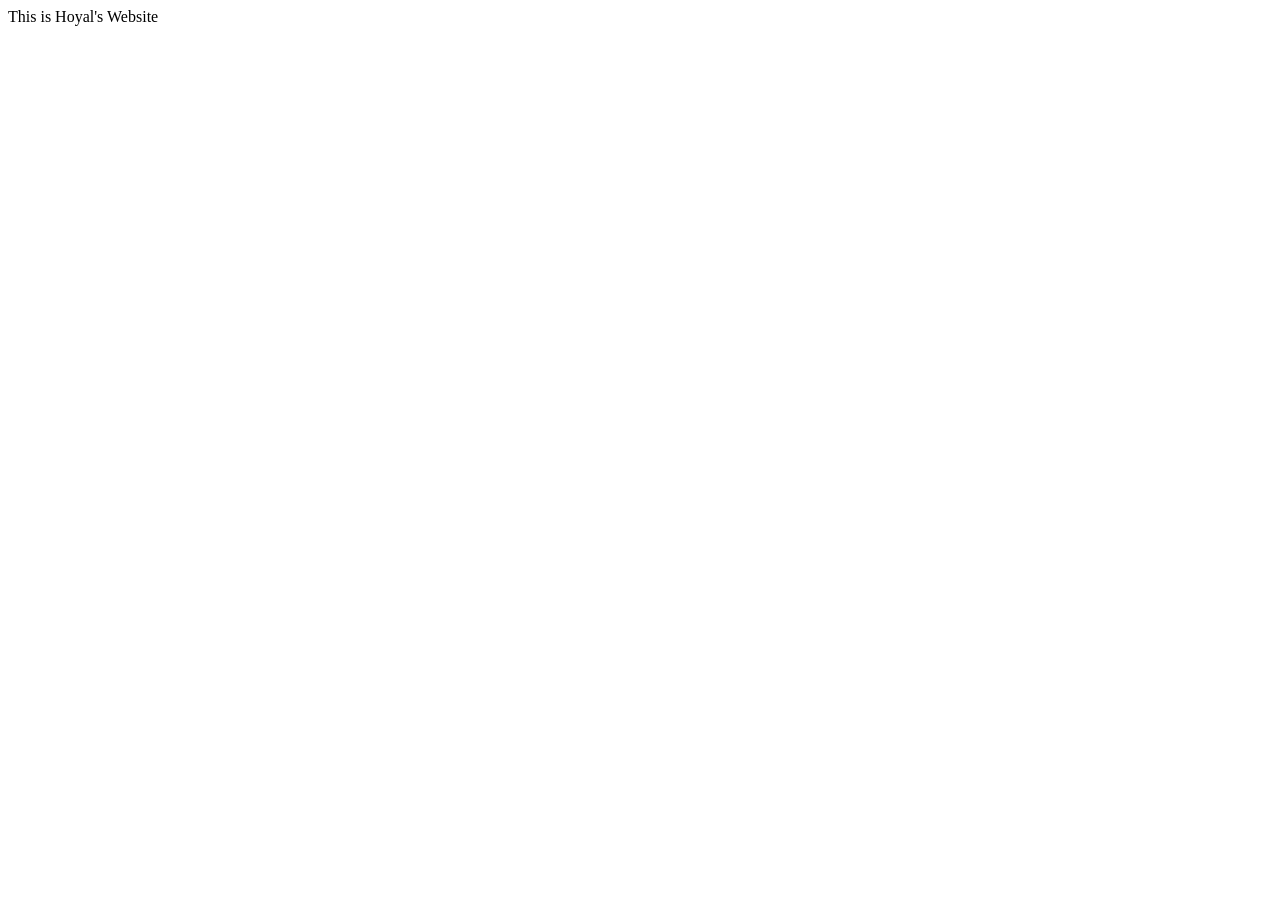
==== index.html @ db62524d "Create index.html" ====
<!DOCTYPE html>
<html lang="en">
<head>
    <meta charset="UTF-8">
    <meta name="viewport" content="width=device-width, initial-scale=1.0">
    <title>Document</title>
</head>
<body>
    This is Hoyal's Website
</body>
</html>
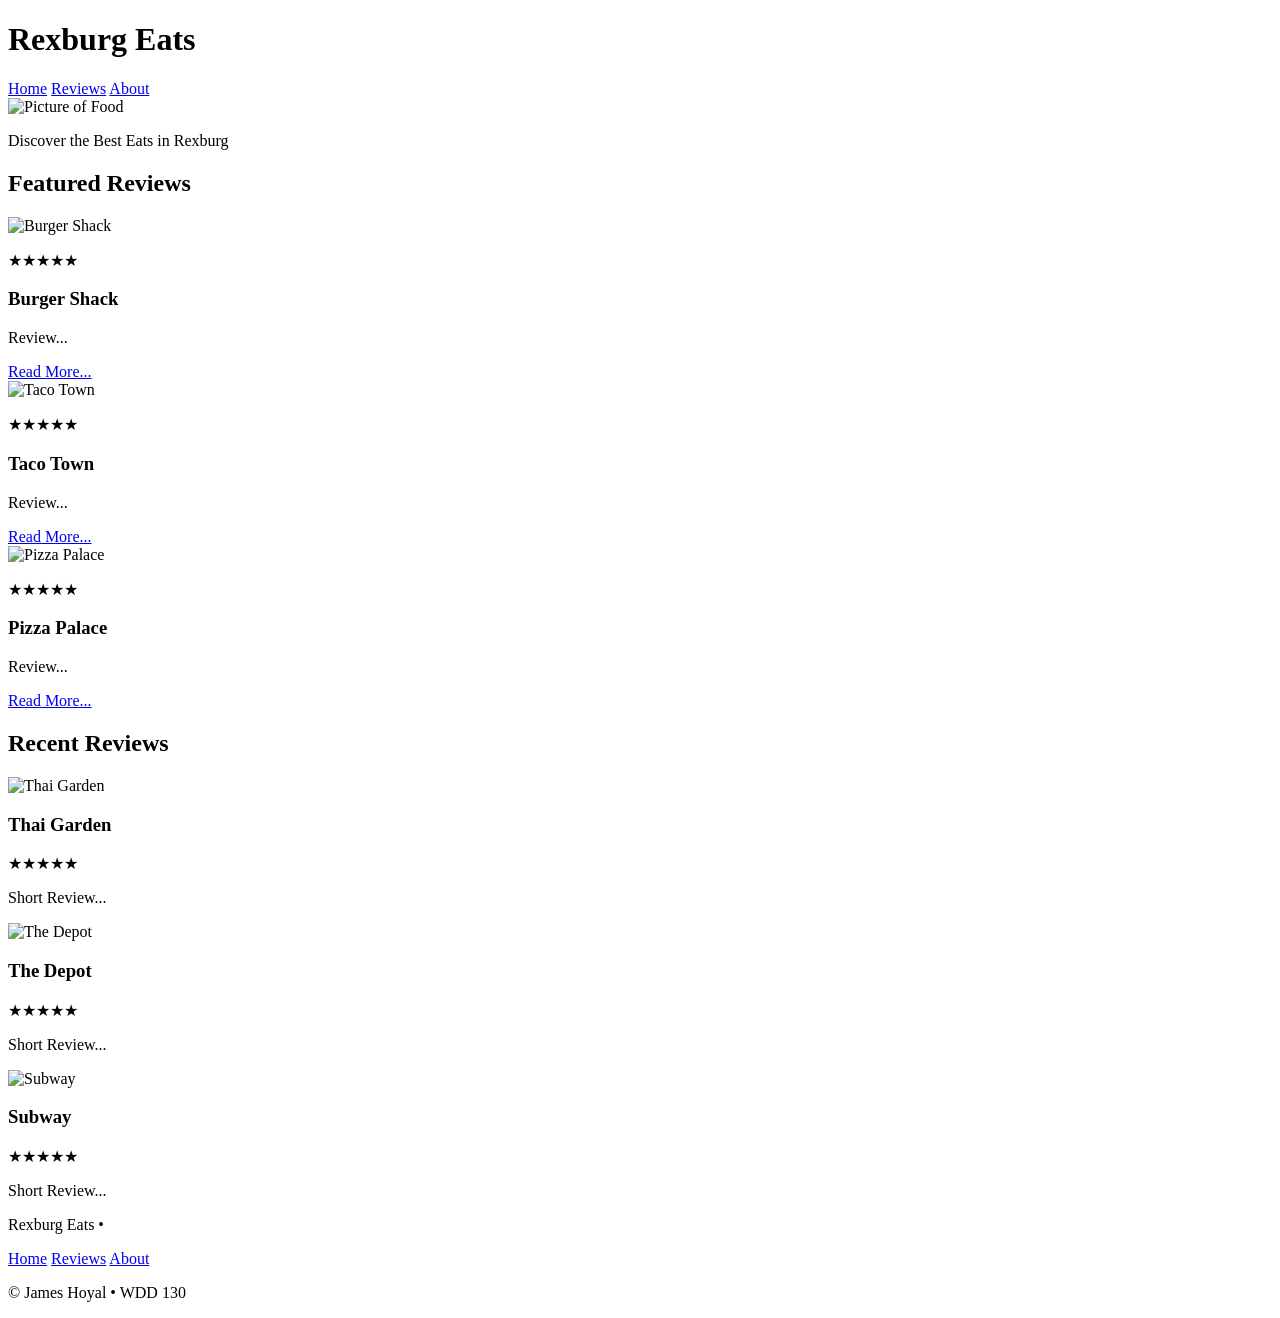
==== commit a1757fb4: "Updated HTML Main page" ====
--- a/index.html
+++ b/index.html
@@ -6,6 +6,74 @@
     <title>Document</title>
 </head>
 <body>
-    This is Hoyal's Website
+    <body>
+    <header>
+        <h1>Rexburg Eats</h1>
+        <nav>
+            <a href="index.html">Home</a>
+            <a href="reviews.html">Reviews</a>
+            <a href="about.html">About</a>
+        </nav>
+    </header>
+    
+    <main>
+        <img id="hero-img" src="food.png" alt="Picture of Food">
+        <p>Discover the Best Eats in Rexburg</p>
+        <div id="featured">
+            <h2>Featured Reviews</h2>
+            <div class="featured-reviews">
+                <img class="featured-img" src="burger-shack.png" alt="Burger Shack">
+                <p>★★★★★</p>
+                <h3>Burger Shack</h3>
+                <p>Review...</p>
+                <a href="reviews.html">Read More...</a>
+            </div>
+
+            <div class="featured-reviews">
+                <img class="featured-img" src="taco-town.png" alt="Taco Town">
+                <p>★★★★★</p>
+                <h3>Taco Town</h3>
+                <p>Review...</p>
+                <a href="reviews.html">Read More...</a>
+            </div>
+
+            <div class="featured-reviews">
+                <img class="featured-img" src="Pizza Palace.png" alt="Pizza Palace">
+                <p>★★★★★</p>
+                <h3>Pizza Palace</h3>
+                <p>Review...</p>
+                <a href="reviews.html">Read More...</a>
+            </div>
+            <h2>Recent Reviews</h2>
+            <div class="recent-reviews">
+                <img class="recent-img" src="thai-garden.png" alt="Thai Garden">
+                <h3>Thai Garden</h3>
+                <p>★★★★★</p>
+                <p>Short Review...</p>
+            </div>
+
+            <div class="recent-reviews">
+                <img class="recent-img" src="the-depot.png" alt="The Depot">
+                <h3>The Depot</h3>
+                <p>★★★★★</p>
+                <p>Short Review...</p>
+            </div>
+            <div class="recent-reviews">
+                <img class="recent-img" src="subway.png" alt="Subway">
+                <h3>Subway</h3>
+                <p>★★★★★</p>
+                <p>Short Review...</p>
+            </div>
+        </div>
+    </main>
+
+    <footer>
+        <p>Rexburg Eats • </p>
+        <a href="index.html">Home</a>
+        <a href="reviews.html">Reviews</a>
+        <a href="about.html">About</a>
+        <p>© James Hoyal • WDD 130</p>
+    </footer>
+</body>
 </body>
 </html>
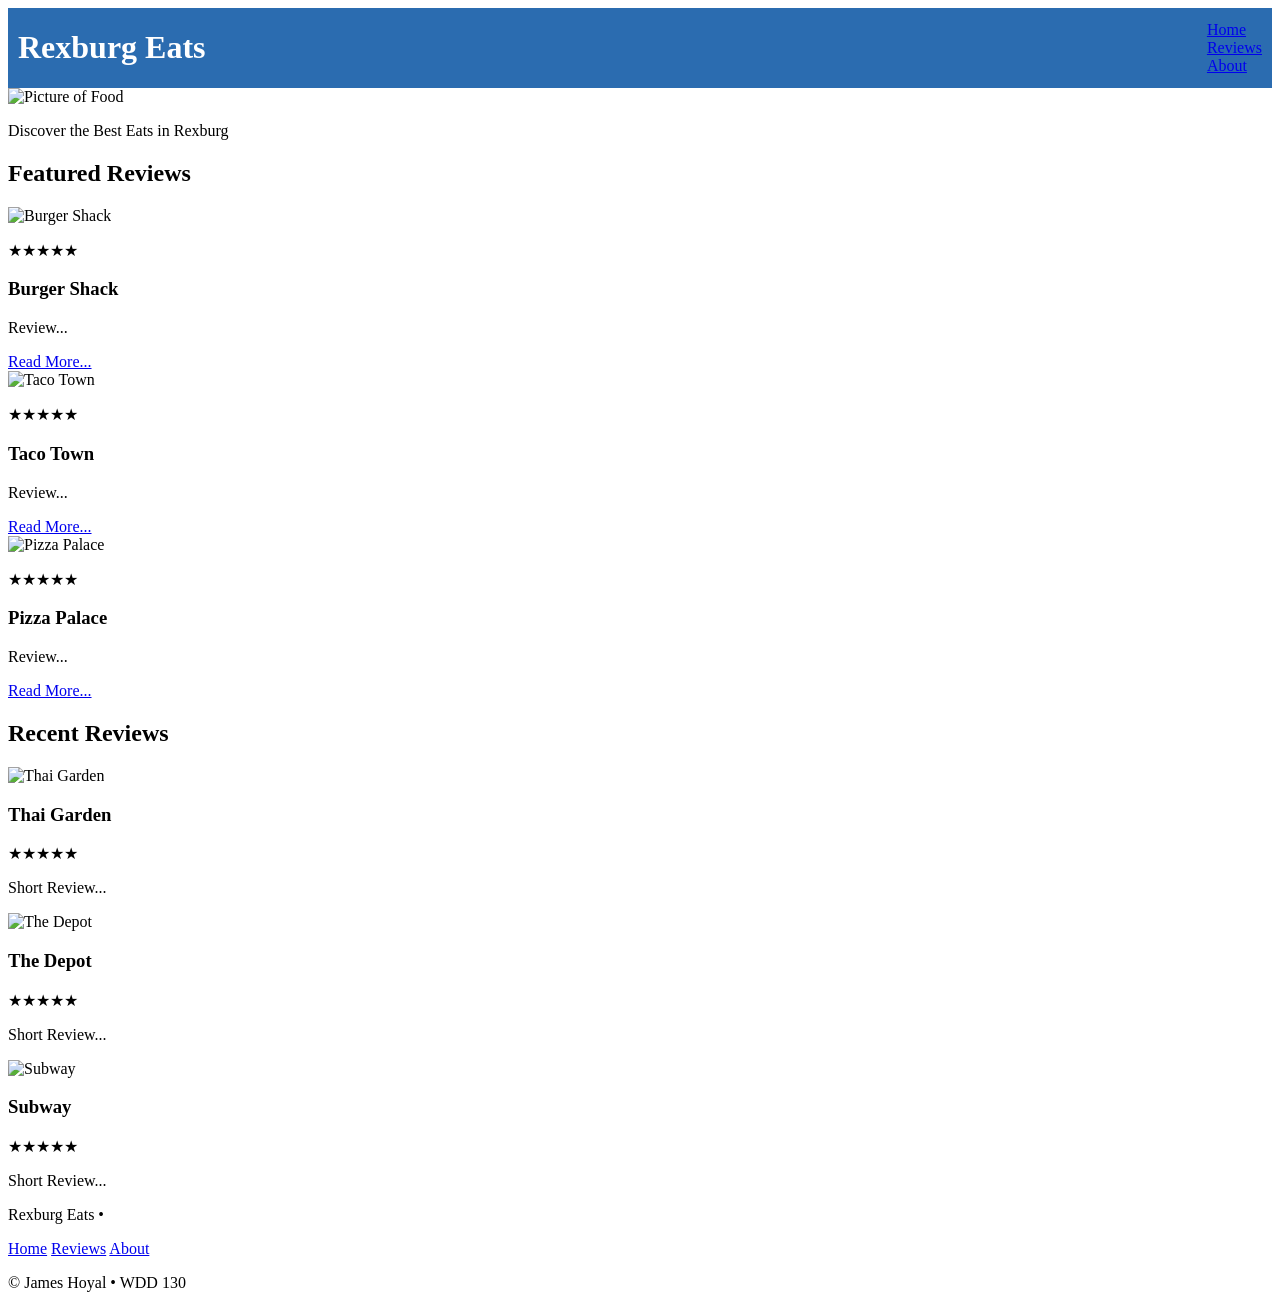
==== commit 1ab33161: "Updated general CSS" ====
--- a/index.html
+++ b/index.html
@@ -3,7 +3,8 @@
 <head>
     <meta charset="UTF-8">
     <meta name="viewport" content="width=device-width, initial-scale=1.0">
-    <title>Document</title>
+    <title>Rexburg Eats | Home</title>
+    <link rel="stylesheet" href="styles.css">
 </head>
 <body>
     <body>
--- a/styles.css
+++ b/styles.css
@@ -0,0 +1,20 @@
+/* #2D3748	#2B6CB0	#E2E8F0	#FFFFFF
+FONTS: Header - Georgia Paragraph - Arial */
+
+header {
+    display: grid;
+    background-color: #2b6cb0;
+    grid-template-columns: 1fr 1fr;
+}
+
+header h1 {
+    color: #ffffff;
+    margin-left: 10px;
+}
+
+nav {
+    display: grid;
+    justify-self: right;
+    align-content: center;
+    margin-right: 10px;
+}
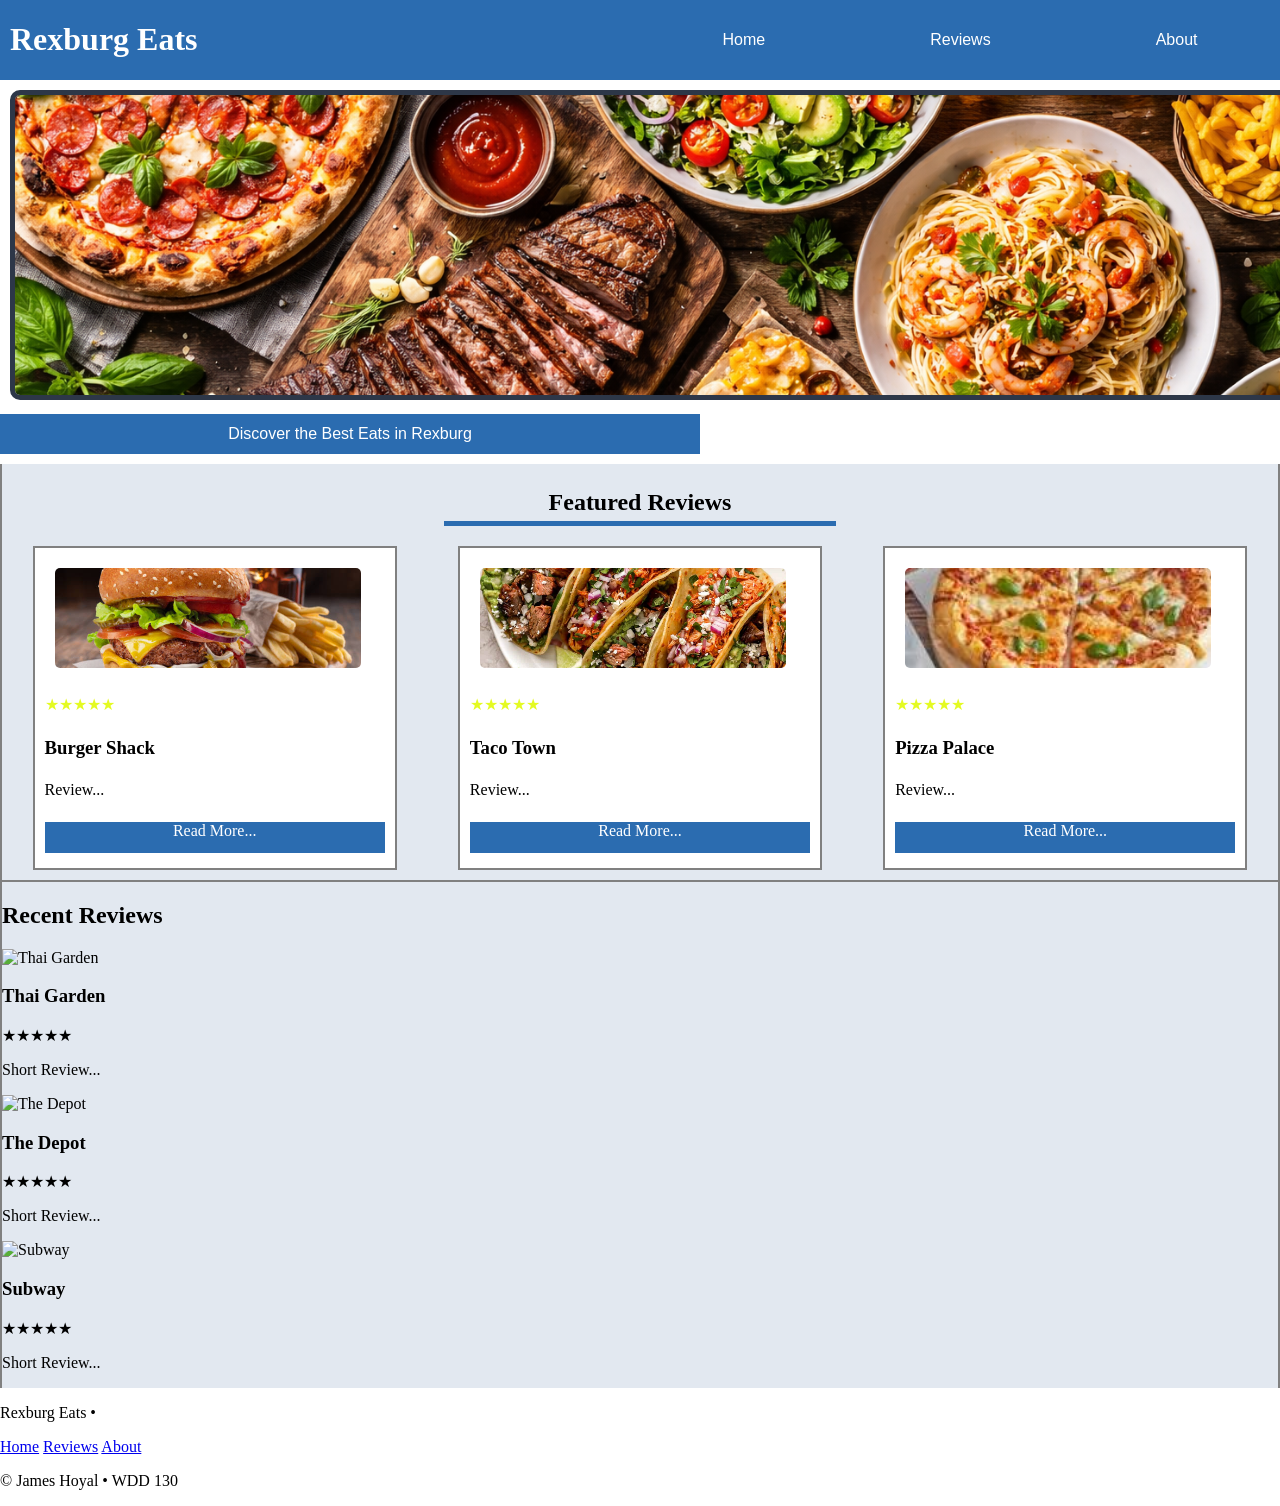
==== commit 10d3e8de: "Updated CSS of Home Page" ====
--- a/index.html
+++ b/index.html
@@ -18,33 +18,38 @@
     </header>
     
     <main>
-        <img id="hero-img" src="food.png" alt="Picture of Food">
-        <p>Discover the Best Eats in Rexburg</p>
+        <img id="hero-img" src="images/food-hero.png" alt="Picture of Food">
+        <div id="slogan">
+            <p>Discover the Best Eats in Rexburg</p>
+        </div>
         <div id="featured">
             <h2>Featured Reviews</h2>
             <div class="featured-reviews">
-                <img class="featured-img" src="burger-shack.png" alt="Burger Shack">
-                <p>★★★★★</p>
+                <img class="featured-img" src="images/burger-shack.png" alt="Burger Shack">
+                <p class="stars">★★★★★</p>
                 <h3>Burger Shack</h3>
                 <p>Review...</p>
                 <a href="reviews.html">Read More...</a>
             </div>
 
             <div class="featured-reviews">
-                <img class="featured-img" src="taco-town.png" alt="Taco Town">
-                <p>★★★★★</p>
+                <img class="featured-img" src="images/taco-town.png" alt="Taco Town">
+                <p class="stars">★★★★★</p>
                 <h3>Taco Town</h3>
                 <p>Review...</p>
                 <a href="reviews.html">Read More...</a>
             </div>
 
             <div class="featured-reviews">
-                <img class="featured-img" src="Pizza Palace.png" alt="Pizza Palace">
-                <p>★★★★★</p>
+                <img class="featured-img" src="images/pizza-palace.png" alt="Pizza Palace">
+                <p class="stars">★★★★★</p>
                 <h3>Pizza Palace</h3>
                 <p>Review...</p>
                 <a href="reviews.html">Read More...</a>
             </div>
+        </div>
+
+        <div id="recent">
             <h2>Recent Reviews</h2>
             <div class="recent-reviews">
                 <img class="recent-img" src="thai-garden.png" alt="Thai Garden">
--- a/styles.css
+++ b/styles.css
@@ -5,16 +5,125 @@
     display: grid;
     background-color: #2b6cb0;
     grid-template-columns: 1fr 1fr;
+    margin: 0;
+}
+
+body {
+    margin: 0;
+    padding: 0;
 }
 
 header h1 {
     color: #ffffff;
     margin-left: 10px;
+    font-family: Georgia;
 }
 
 nav {
     display: grid;
-    justify-self: right;
-    align-content: center;
-    margin-right: 10px;
+    grid-auto-flow: column;
 }
+
+nav a {
+    justify-self: center;
+    align-self: center;
+    text-decoration: none;
+    color: #ffffff;
+    font-family: Arial;
+}
+
+nav a:hover {
+    color: #2d3748;
+}
+
+#hero-img {
+    margin: 10px;
+    width: 1325px;
+    height: 300px;
+    object-fit: cover;
+    border: 5px solid #2d3748;
+    border-radius: 10px;
+}
+
+#slogan {
+    display: flex;
+    background-color: #2b6cb0;
+    height: 40px;
+    width: 700px;
+    align-items: center;
+    justify-content: center;
+    justify-self: center;
+    margin-bottom: 10px;
+}
+
+#slogan p {
+    color: white;
+    font-family: Arial;
+}
+
+#featured {
+    display: grid;
+    grid-template-rows: auto 1fr;
+    grid-template-columns: 1fr 1fr 1fr;
+    background-color: #e2e8f0;
+    border-left: 2px solid gray;
+    border-right: 2px solid gray;
+    padding-bottom: 10px;
+    border-bottom: 2px solid gray;
+}
+
+.featured-reviews {
+    display: grid;
+    grid-template-rows: repeat(5, auto);
+    border: 2px solid gray;
+    background-color: white;
+    width: 80%;
+    height: 300px;
+    justify-self: center;
+    padding: 10px;
+    text-align: left;
+}
+
+#featured h2 {
+    grid-column: 1 / 4;
+    text-align: center;
+    border-bottom: 5px solid #2b6cb0;
+    width: 30%;
+    justify-self: center;
+    padding: 5px;
+}
+
+.featured-img {
+    margin: 10px;
+    width: 90%;
+    height: 100px;
+    object-fit: cover;
+    border-radius: 5px;
+}
+
+.featured-reviews p, .featured-reviews h3, .featured-reviews a {
+    margin: 5px 0;
+}
+
+.featured-reviews a {
+    width: 100%;
+    text-align: center;
+    background-color: #2b6cb0;
+    color: white;
+    text-decoration: none;
+}
+
+.featured-reviews a:hover {
+    color: #2d3748;
+}
+
+.stars {
+    color: rgb(228, 250, 34);
+}
+
+#recent {
+    display: grid;
+    background-color: #e2e8f0;
+    border-left: 2px solid gray;
+    border-right: 2px solid gray;
+}
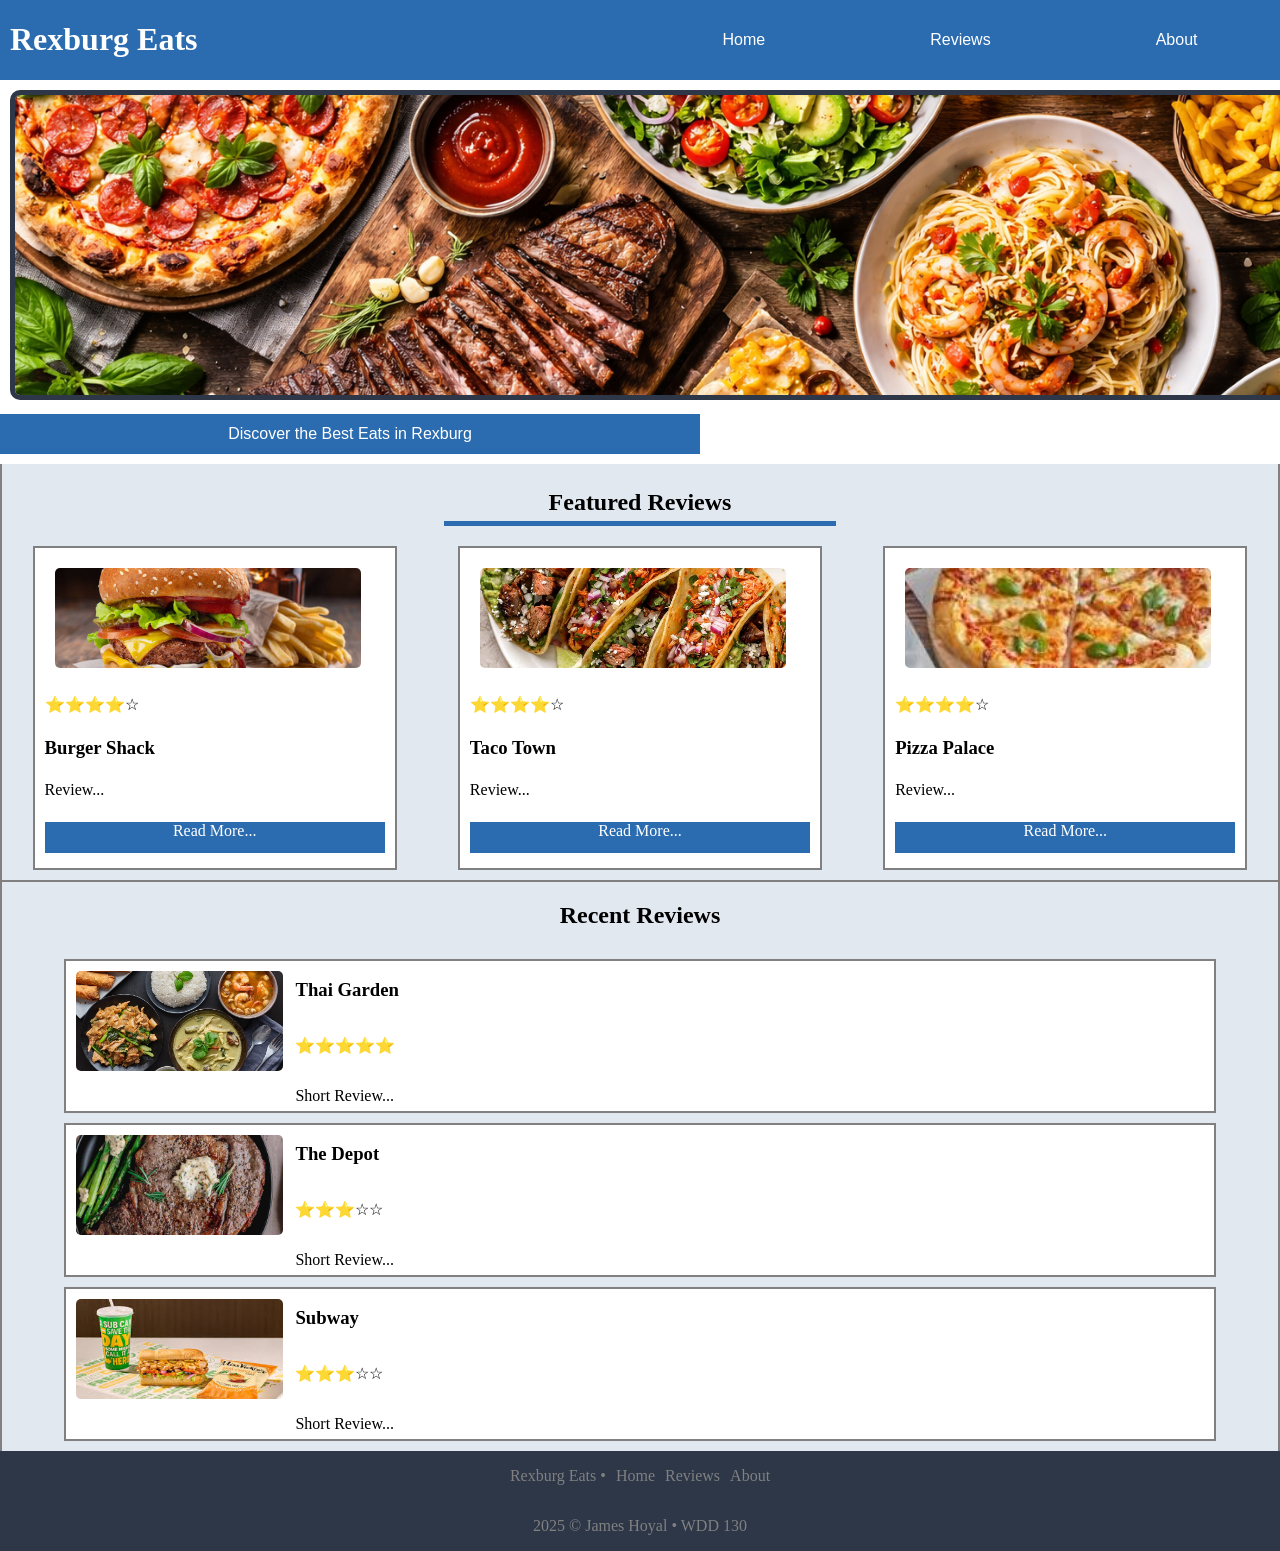
==== commit f78e96f6: "Finished CSS of Home Page" ====
--- a/index.html
+++ b/index.html
@@ -26,7 +26,7 @@
             <h2>Featured Reviews</h2>
             <div class="featured-reviews">
                 <img class="featured-img" src="images/burger-shack.png" alt="Burger Shack">
-                <p class="stars">★★★★★</p>
+                <p class="stars">⭐⭐⭐⭐☆</p>
                 <h3>Burger Shack</h3>
                 <p>Review...</p>
                 <a href="reviews.html">Read More...</a>
@@ -34,7 +34,7 @@
 
             <div class="featured-reviews">
                 <img class="featured-img" src="images/taco-town.png" alt="Taco Town">
-                <p class="stars">★★★★★</p>
+                <p class="stars">⭐⭐⭐⭐☆</p>
                 <h3>Taco Town</h3>
                 <p>Review...</p>
                 <a href="reviews.html">Read More...</a>
@@ -42,7 +42,7 @@
 
             <div class="featured-reviews">
                 <img class="featured-img" src="images/pizza-palace.png" alt="Pizza Palace">
-                <p class="stars">★★★★★</p>
+                <p class="stars">⭐⭐⭐⭐☆</p>
                 <h3>Pizza Palace</h3>
                 <p>Review...</p>
                 <a href="reviews.html">Read More...</a>
@@ -52,33 +52,35 @@
         <div id="recent">
             <h2>Recent Reviews</h2>
             <div class="recent-reviews">
-                <img class="recent-img" src="thai-garden.png" alt="Thai Garden">
+                <img class="recent-img" src="images/thai-garden.png" alt="Thai Garden">
                 <h3>Thai Garden</h3>
-                <p>★★★★★</p>
+                <p>⭐⭐⭐⭐⭐</p>
                 <p>Short Review...</p>
             </div>
 
             <div class="recent-reviews">
-                <img class="recent-img" src="the-depot.png" alt="The Depot">
+                <img class="recent-img" src="images/the-depot.png" alt="The Depot">
                 <h3>The Depot</h3>
-                <p>★★★★★</p>
+                <p>⭐⭐⭐☆☆</p>
                 <p>Short Review...</p>
             </div>
             <div class="recent-reviews">
-                <img class="recent-img" src="subway.png" alt="Subway">
+                <img class="recent-img" src="images/subway.png" alt="Subway">
                 <h3>Subway</h3>
-                <p>★★★★★</p>
+                <p>⭐⭐⭐☆☆</p>
                 <p>Short Review...</p>
             </div>
         </div>
     </main>
 
     <footer>
-        <p>Rexburg Eats • </p>
-        <a href="index.html">Home</a>
-        <a href="reviews.html">Reviews</a>
-        <a href="about.html">About</a>
-        <p>© James Hoyal • WDD 130</p>
+        <div>
+            <p>Rexburg Eats • </p>
+            <a href="index.html">Home</a>
+            <a href="reviews.html">Reviews</a>
+            <a href="about.html">About</a>
+        </div>
+        <p>2025 © James Hoyal • WDD 130</p>
     </footer>
 </body>
 </body>
--- a/styles.css
+++ b/styles.css
@@ -117,13 +117,176 @@
     color: #2d3748;
 }
 
-.stars {
-    color: rgb(228, 250, 34);
-}
-
 #recent {
     display: grid;
     background-color: #e2e8f0;
     border-left: 2px solid gray;
     border-right: 2px solid gray;
+}
+
+#recent h2 {
+    justify-self: center;
+}
+
+#recent{
+    display: grid;
+    gap: 10px;
+    padding-bottom: 10px;
+}
+
+.recent-reviews {
+    display: grid;
+    grid-template-rows: auto auto auto;
+    grid-template-columns: 1fr 4fr;
+    border: 2px solid gray;
+    background-color: white;
+    width: 90%;
+    height: 150px;
+    justify-self: center;
+    text-align: left; 
+}
+
+.recent-img {
+    grid-row: 1 / 4;
+    margin: 10px;
+    width: 90%;
+    height: 100px;
+    object-fit: cover;
+    border-radius: 5px;
+}
+
+footer {
+    display: grid;
+    grid-template-rows: auto auto;
+    background: #2d3748;
+    justify-content: center;
+}
+
+footer div {
+    display: flex;
+    gap: 10px;
+    align-items: center;
+}
+
+footer p {
+    color: gray;
+    justify-self: center;
+}
+
+footer a {
+    color: gray;
+    text-decoration: none;
+}
+
+footer a:hover {
+    color: darkblue;
+}
+
+.container {
+    text-align: center;
+    grid-template-columns: 1fr 1fr;
+    padding: 20px 40px;
+    margin: 40px;
+}
+#myBtnContainer {
+    display: flex;
+    padding: 10px;
+    border-color: #E2E8F0;
+    border-width: 2px;
+    border-style: solid;
+    justify-content: left;
+    flex: auto;
+    margin-top: 20px;
+}
+#myBtnContainer .btn {
+    border: none;
+    outline: none;
+    padding: 10px 16px;
+    background-color: #E2E8F0;
+    cursor: pointer;
+    font-size: 18px;
+}
+#myBtnContainer .btn:hover {
+    background-color: #ddd;
+}
+#myBtnContainer .btn.active {
+    background-color: #2B6CB0;
+    color: white;
+}
+#myBtnContainter .btn.active:hover {
+    background-color: #4076b0;
+    color: white;
+}
+.filterDiv {
+    padding: 20px;
+    border: 1px solid #E2E8F0;
+    margin-top: 20px;
+}
+.filterimg {
+    width: 200px;
+    display: flex;
+}
+
+/*About page*/
+#aboutheader {
+    background: #E2E8F0;
+    justify-self: center;
+    color: #2D3748;
+    text-decoration: underline #2B6CB0;
+    margin: 0px 8px;
+    width: 100%;
+    justify-items: center;
+    padding: 30px 0px;
+}
+#aboutheader h1 {
+    margin: 0px;
+}
+#aboutjames {
+    background: white;
+    color: #2D3748;
+    padding: 15px;
+}
+#james_photo {
+    float: left;
+    width: 300px;
+    height: 250px;
+    border: solid 1px #E2E8F0;
+    margin-right: 15px;
+    background-color: #E2E8F0;
+}
+#about_reviews {
+    color: #2D3748;
+    border-top: 2px solid #E2E8F0;
+    border-bottom: 2px solid #E2E8F0;
+    margin: 0px 20px;
+    padding: 0px 30px;
+}
+#about_reviews h1 {
+    justify-self: center;
+}
+#about_reviews div {
+    border:#2D3748 solid 1px;
+    justify-items: center;
+    padding: 10px;
+    margin: 20px 10px;
+}
+#about_reviews section {
+    display: flex;
+    flex-direction: row;
+}
+#get_in_touch {
+    display: flex;
+    flex-direction: column;
+    color: #2D3748;
+    margin: 0px;
+    padding-bottom: 200px;
+    align-items: center;
+}
+#get_in_touch a {
+    align-self: center;
+    text-decoration: none;
+    padding: 10px 30px;
+    background: #2B6CB0;
+    color: white;
+    margin: 10px;
 }
